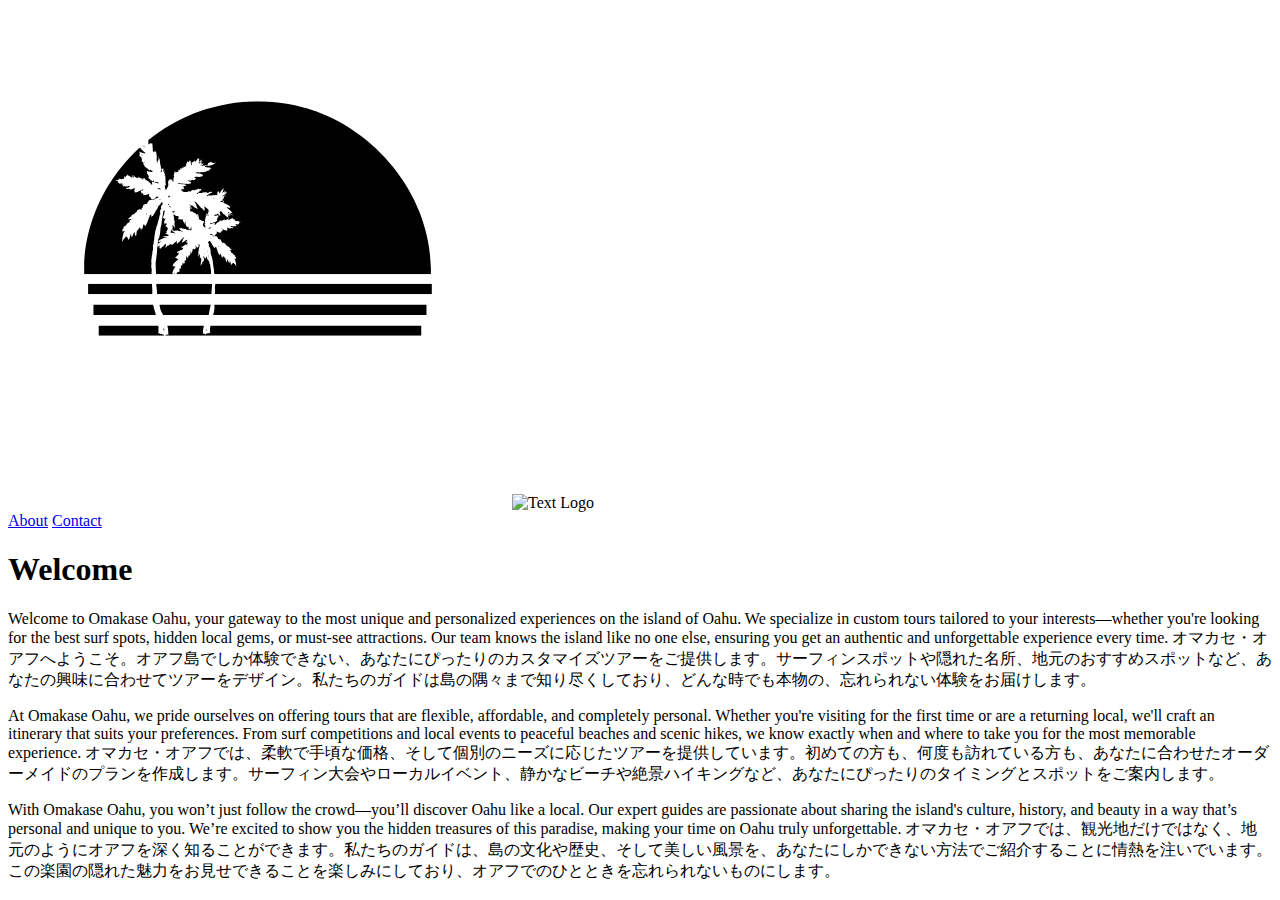
==== index.html @ 85ccfd9f "update main page" ====
<!DOCTYPE html>
<html>
<head>
    <meta name="viewport" content="width=device-width, initial-scale=1">
    <meta http-equiv="content-type" content="text/html; charset=UTF-8">
    <link rel="stylesheet" href="css/index.css">
    <title>
       Omakase Tours
    </title>
<body>
    <div class="logo-container">
        <img src="assets/small-logo.png" alt="Small Logo" class="small-logo">
        <img src="assets/text-logo.png" alt="Text Logo" class="text-logo">
    </div>

    <nav class="navbar">
        <a href="index.html" class="active">About</a>
        <a href="contact.html">Contact</a>
    </nav>

    <div class="main">
        <div class="content">
            <h1>Welcome</h1>
            <p>
                Welcome to Omakase Oahu, your gateway to the most unique and personalized experiences on the island of Oahu. We specialize in custom tours tailored to your interests—whether you're looking for the best surf spots, hidden local gems, or must-see attractions. Our team knows the island like no one else, ensuring you get an authentic and unforgettable experience every time.

                オマカセ・オアフへようこそ。オアフ島でしか体験できない、あなたにぴったりのカスタマイズツアーをご提供します。サーフィンスポットや隠れた名所、地元のおすすめスポットなど、あなたの興味に合わせてツアーをデザイン。私たちのガイドは島の隅々まで知り尽くしており、どんな時でも本物の、忘れられない体験をお届けします。
            </p>
            <p>
                At Omakase Oahu, we pride ourselves on offering tours that are flexible, affordable, and completely personal. Whether you're visiting for the first time or are a returning local, we'll craft an itinerary that suits your preferences. From surf competitions and local events to peaceful beaches and scenic hikes, we know exactly when and where to take you for the most memorable experience.

                オマカセ・オアフでは、柔軟で手頃な価格、そして個別のニーズに応じたツアーを提供しています。初めての方も、何度も訪れている方も、あなたに合わせたオーダーメイドのプランを作成します。サーフィン大会やローカルイベント、静かなビーチや絶景ハイキングなど、あなたにぴったりのタイミングとスポットをご案内します。
            </p>

            <p>
                With Omakase Oahu, you won’t just follow the crowd—you’ll discover Oahu like a local. Our expert guides are passionate about sharing the island's culture, history, and beauty in a way that’s personal and unique to you. We’re excited to show you the hidden treasures of this paradise, making your time on Oahu truly unforgettable.

                オマカセ・オアフでは、観光地だけではなく、地元のようにオアフを深く知ることができます。私たちのガイドは、島の文化や歴史、そして美しい風景を、あなたにしかできない方法でご紹介することに情熱を注いでいます。この楽園の隠れた魅力をお見せできることを楽しみにしており、オアフでのひとときを忘れられないものにします。
            </p>
        </div>
    </div>
</body>
</html>
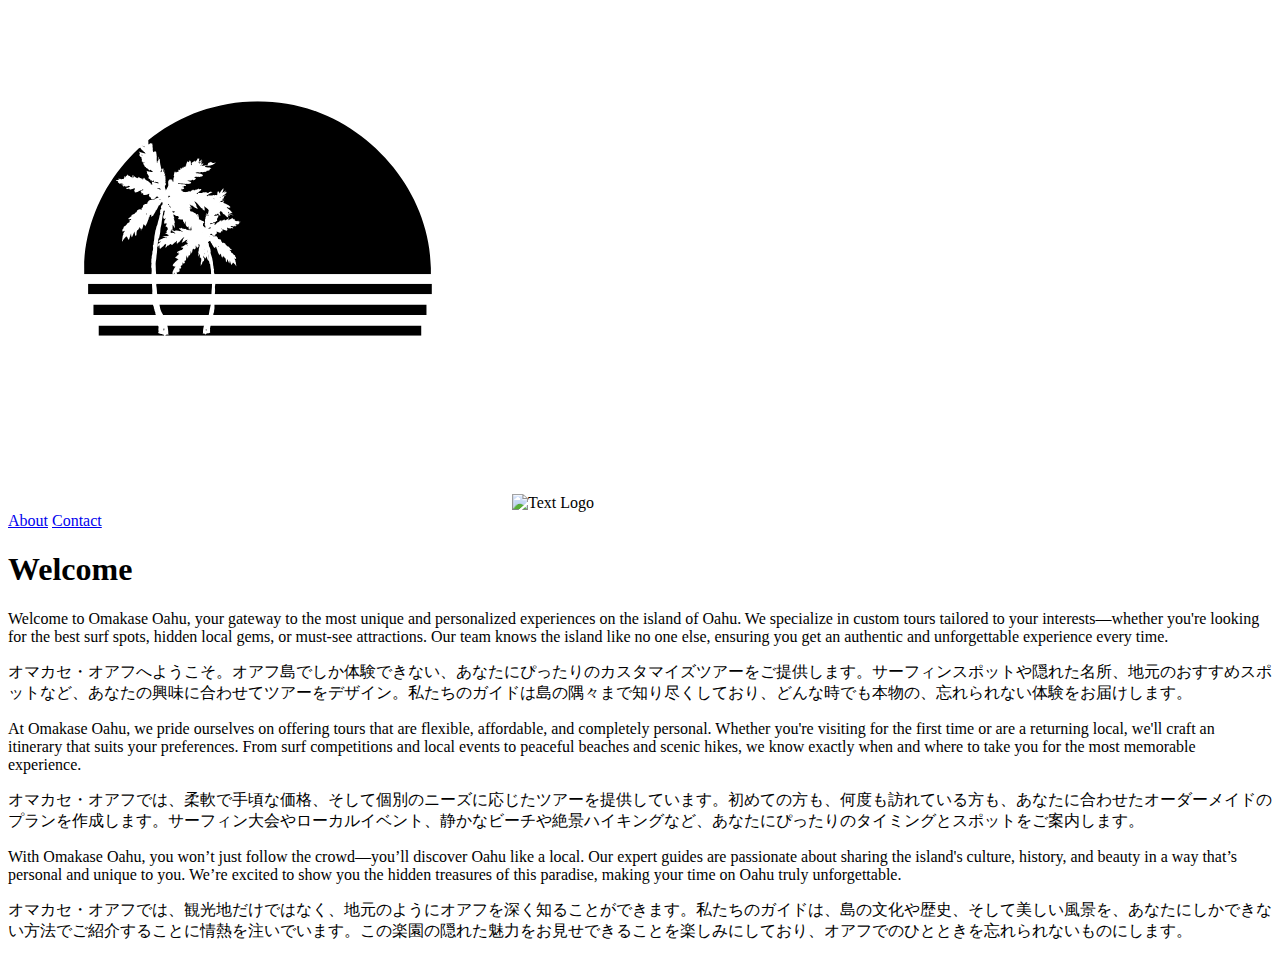
==== commit dda9954c: "update spacing" ====
--- a/index.html
+++ b/index.html
@@ -23,18 +23,20 @@
             <h1>Welcome</h1>
             <p>
                 Welcome to Omakase Oahu, your gateway to the most unique and personalized experiences on the island of Oahu. We specialize in custom tours tailored to your interests—whether you're looking for the best surf spots, hidden local gems, or must-see attractions. Our team knows the island like no one else, ensuring you get an authentic and unforgettable experience every time.
-
+            </p>
+            <p>
                 オマカセ・オアフへようこそ。オアフ島でしか体験できない、あなたにぴったりのカスタマイズツアーをご提供します。サーフィンスポットや隠れた名所、地元のおすすめスポットなど、あなたの興味に合わせてツアーをデザイン。私たちのガイドは島の隅々まで知り尽くしており、どんな時でも本物の、忘れられない体験をお届けします。
             </p>
             <p>
                 At Omakase Oahu, we pride ourselves on offering tours that are flexible, affordable, and completely personal. Whether you're visiting for the first time or are a returning local, we'll craft an itinerary that suits your preferences. From surf competitions and local events to peaceful beaches and scenic hikes, we know exactly when and where to take you for the most memorable experience.
-
+            </p>
+            <p>
                 オマカセ・オアフでは、柔軟で手頃な価格、そして個別のニーズに応じたツアーを提供しています。初めての方も、何度も訪れている方も、あなたに合わせたオーダーメイドのプランを作成します。サーフィン大会やローカルイベント、静かなビーチや絶景ハイキングなど、あなたにぴったりのタイミングとスポットをご案内します。
             </p>
-
             <p>
                 With Omakase Oahu, you won’t just follow the crowd—you’ll discover Oahu like a local. Our expert guides are passionate about sharing the island's culture, history, and beauty in a way that’s personal and unique to you. We’re excited to show you the hidden treasures of this paradise, making your time on Oahu truly unforgettable.
-
+            </p>
+            <p>
                 オマカセ・オアフでは、観光地だけではなく、地元のようにオアフを深く知ることができます。私たちのガイドは、島の文化や歴史、そして美しい風景を、あなたにしかできない方法でご紹介することに情熱を注いでいます。この楽園の隠れた魅力をお見せできることを楽しみにしており、オアフでのひとときを忘れられないものにします。
             </p>
         </div>
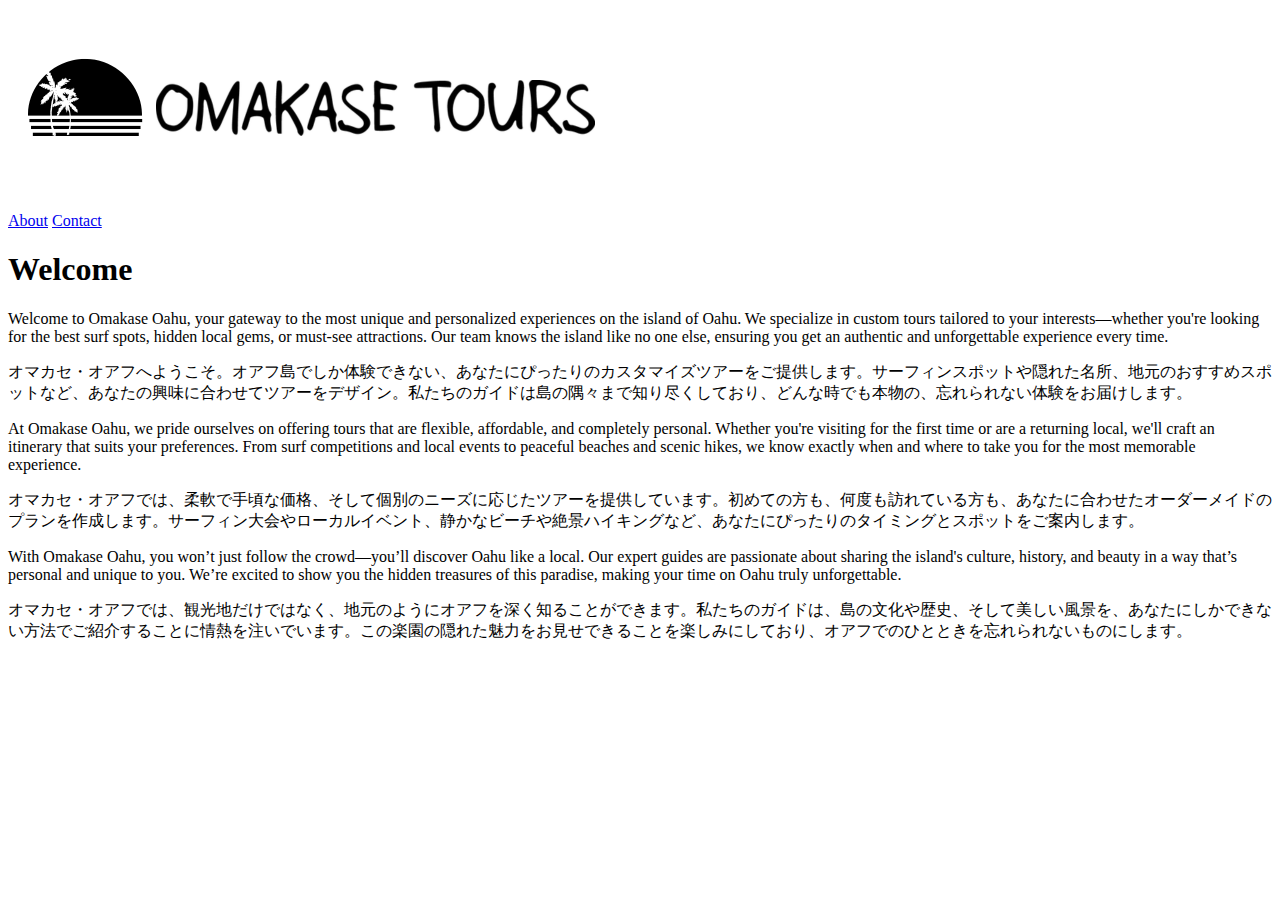
==== commit f58ec5b6: "fixed website" ====
--- a/index.html
+++ b/index.html
@@ -9,15 +9,13 @@
     </title>
 <body>
     <div class="logo-container">
-        <img src="assets/small-logo.png" alt="Small Logo" class="small-logo">
-        <img src="assets/text-logo.png" alt="Text Logo" class="text-logo">
+        <img src="assets/header.png" alt="Omakase Tours Logo" class="header-logo">
     </div>
 
     <nav class="navbar">
         <a href="index.html" class="active">About</a>
         <a href="contact.html">Contact</a>
     </nav>
-
     <div class="main">
         <div class="content">
             <h1>Welcome</h1>
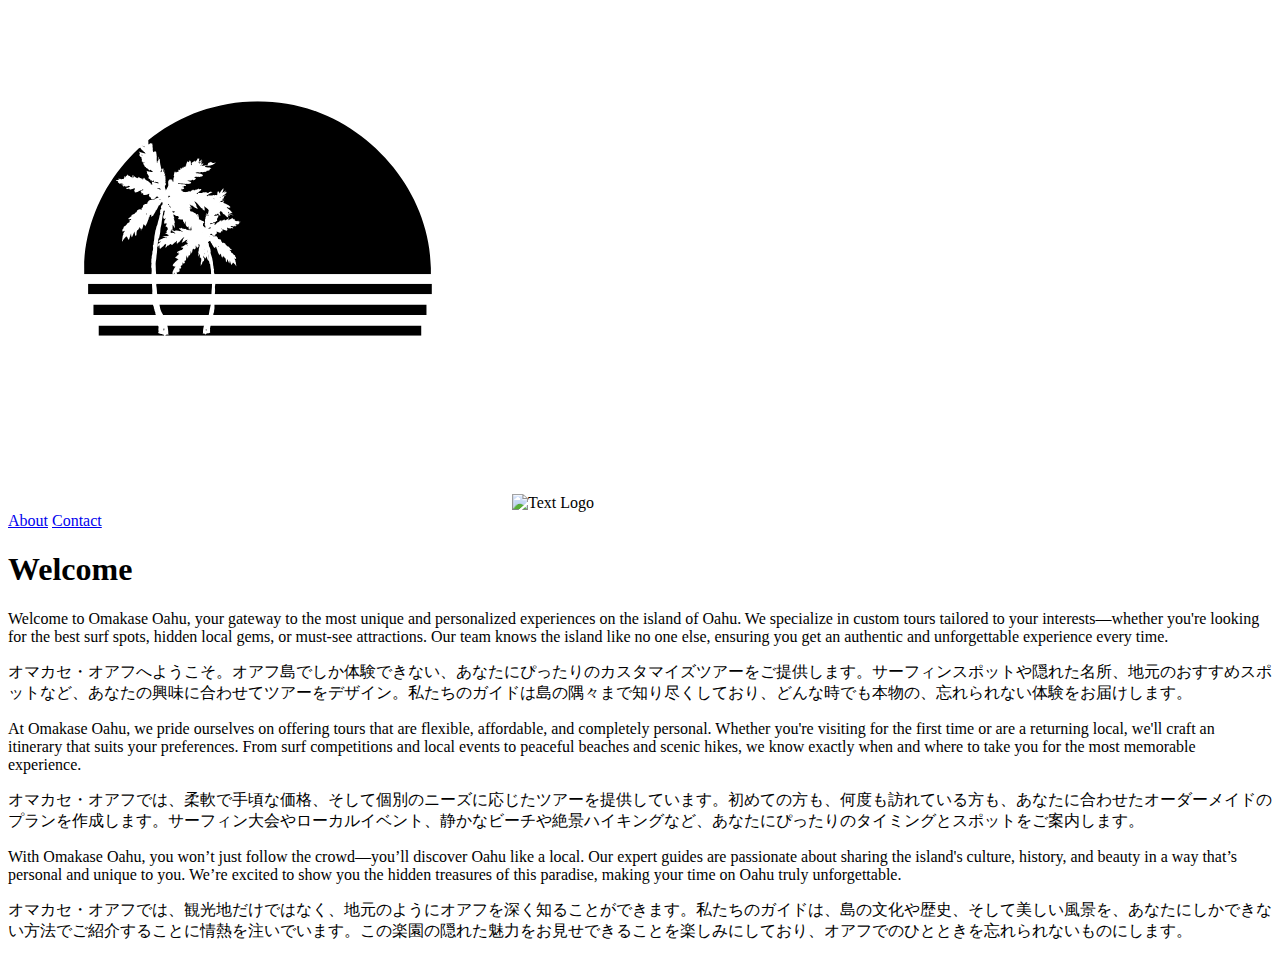
==== commit 802a6400: "patch" ====
--- a/index.html
+++ b/index.html
@@ -9,7 +9,13 @@
     </title>
 <body>
     <div class="logo-container">
-        <img src="assets/header.png" alt="Omakase Tours Logo" class="header-logo">
+        <img
+            src="assets/small-logo.png"
+            alt="Small Logo"
+            class="small-logo"
+        />
+        <img src="assets/text-logo.png" alt="Text Logo" class="text-logo" />
+
     </div>
 
     <nav class="navbar">
